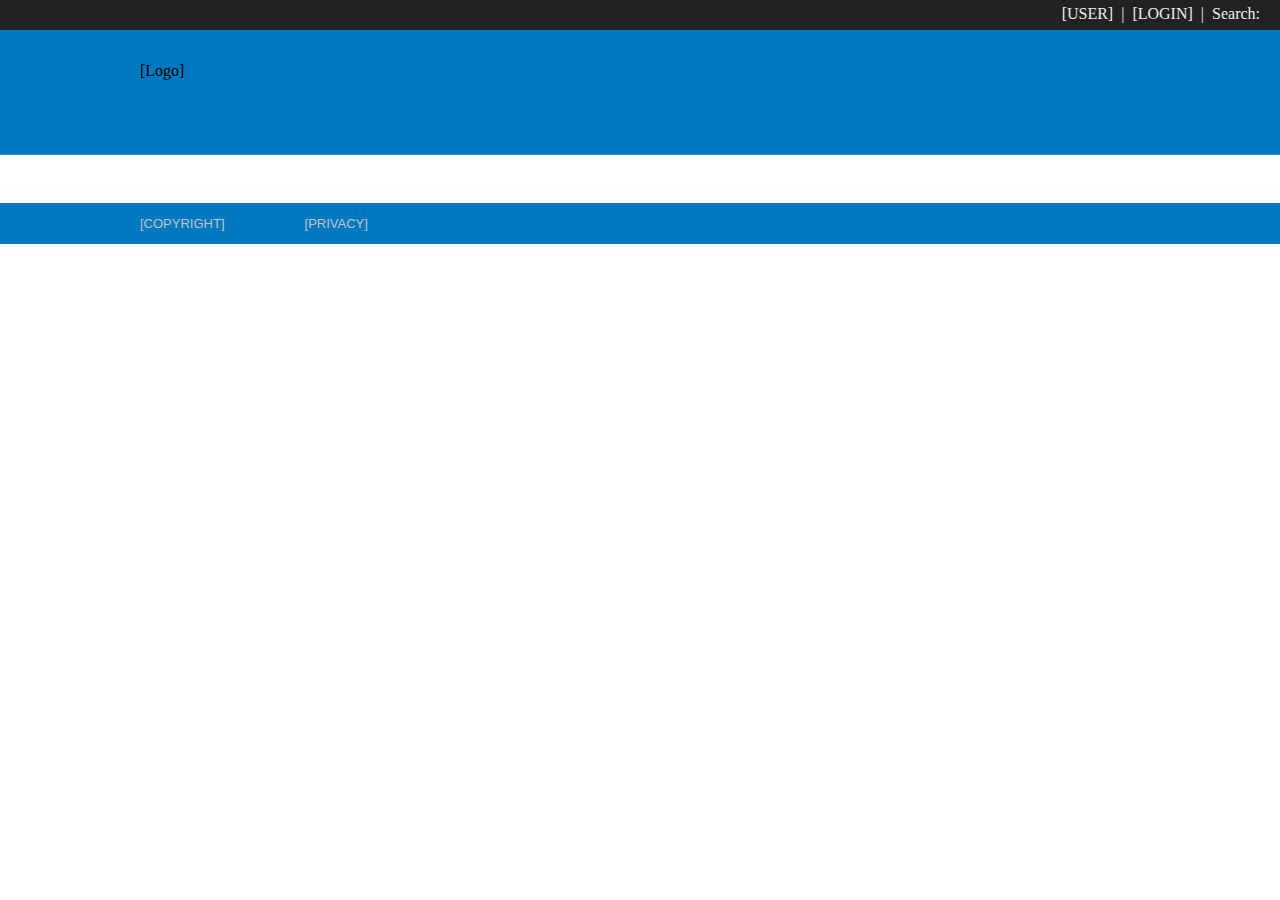
==== Portals/_default/Skins/carmel/index.html @ cd059a28 "add new theme" ====
<!DOCTYPE html PUBLIC "-//W3C//DTD XHTML 1.0 Transitional//EN" "http://www.w3.org/TR/xhtml1/DTD/xhtml1-transitional.dtd">
<html xmlns="http://www.w3.org/1999/xhtml">

<head>
<meta content="text/html; charset=utf-8" http-equiv="Content-Type" />
<link href="index.css" rel="stylesheet" type="text/css" />
<title>Untitled 1</title>
</head>

<body>
	<header>
		<div class='top'>
			<div id="loginContainer">
				[USER]&nbsp;&nbsp;|&nbsp;&nbsp;[LOGIN]&nbsp;&nbsp;|&nbsp;&nbsp;Search:
			</div>
			<div class='clear'></div>
		</div>
		<div class='middle'>
			<div class='logo'>[Logo]</div>
			</div>
		</div>
	</header>
	<div id="ContentPane" runat="server"  ></div>
	<footer>
		<div class='bottom'>
			<div class='copy'>[COPYRIGHT]</span><a class='privacy' href=''>[PRIVACY]</a></div>
		</div>
	</footer>
</body>

</html>
---- Portals/_default/Skins/carmel/index.css ----
a {
	text-decoration:none;
	color:inherit;
}

body {
	margin:0;
}

.clear{
	clear:both;
}

header .top{
	background-color:#222;
	color:#eee;
	height:30px;
}

header a:hover, header a:focus, header a:active {
        color: #eee;
    }
header #loginContainer{
	float:right;
	margin-right:20px;
	margin-top:5px;
}

header{
	background:#0079c1;
	height:154px;
	border-bottom:1px solid #218ac9;
	margin-bottom:48px;
	
}

header .middle{
	width:1000px;
	margin:0 auto;
	padding-top:32px;
}

header .menu_bg{
	background:#005e90;
	height:48px;
	position:relative;
	top:22px;
	border-top:thin solid #218ac9;
}

header .nav{
	width:1000px;
	margin:auto;
	margin-top: 10px;
}

header .nav .dnn_dnnnav_ctldnnnav_spmbctr td{
	padding:0 40px;
	color:#ffffff;
}

header td td{
	cursor:pointer;
}

.dnn_dnnnav_ctldnnnav_spmitm{
	background:#005e90;
	color:#ffffff;
	cursor:pointer;
}

.dnn_dnnnav_ctldnnnav_spmsub{
	margin:0 20px;
	margin-top:6px;
}

.dnn_dnnnav_ctldnnnav_spmsub td{
	padding:5px;
}

/*header .nav .dnn_dnnnav_ctldnnnav_spmbctr td:hover{
	background:#0079c1;
	}*/

footer{
	background:#0079c1;
}

footer .bottom{
	width:1000px;
	margin:0 auto;
	padding:20px 0;

}

footer .bottom div{
	display:inline-block;
		color:#c4c4c4;
}

footer .bottom a{
	color:#c4c4c4;
}

footer .bottom{
	width:1000px;
	margin: auto;
	padding:13px;
}

footer .privacy{
	font-family: 'Open sans', sans-serif;
	font-size:13px;
	display:inline-block;
	margin-left:80px;
}
footer .privacy:hover{
	text-decoration:underline;
}
	
footer .copy{
	font-family: 'Open sans', sans-serif;
	font-size:13px;
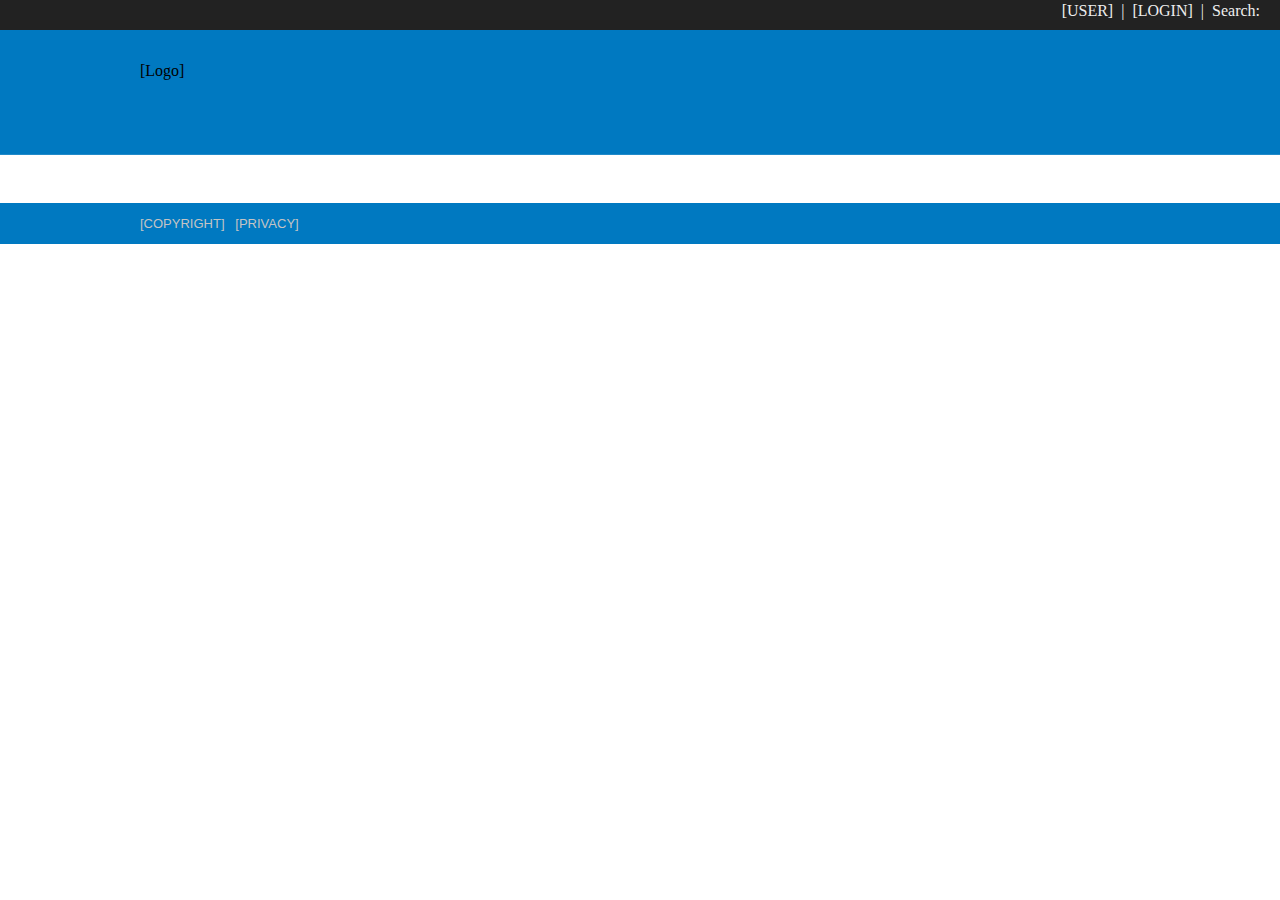
==== commit 1b1be430: "remove some invalid </div> tags" ====
--- a/Portals/_default/Skins/carmel/index.html
+++ b/Portals/_default/Skins/carmel/index.html
@@ -17,13 +17,12 @@
 		</div>
 		<div class='middle'>
 			<div class='logo'>[Logo]</div>
-			</div>
 		</div>
 	</header>
-	<div id="ContentPane" runat="server"  ></div>
+	<div id="ContentPane" runat="server"></div>
 	<footer>
 		<div class='bottom'>
-			<div class='copy'>[COPYRIGHT]</span><a class='privacy' href=''>[PRIVACY]</a></div>
+			<div class='copy'>[COPYRIGHT]&nbsp;&nbsp;&nbsp;[PRIVACY]</div>
 		</div>
 	</footer>
 </body>
--- a/Portals/_default/Skins/carmel/index.css
+++ b/Portals/_default/Skins/carmel/index.css
@@ -1,6 +1,121 @@
-a {
+header a, header a:visited {
 	text-decoration:none;
 	color:inherit;
+}
+
+a, a:active, a:hover, a:focus{
+	text-decoration:none;
+    color:#005e90;
+}
+
+a:hover{
+	text-decoration:underline;
+}
+
+.aspNetDisabled, a.aspNetDisabled, .dnnDisabled, a.dnnDisabled {
+    color: rgba(53, 113, 186, 0.75);
+    background-color: transparent;
+}
+
+input {
+    padding:2px;
+	border-radius: 7px;
+    -moz-border-radius:7px;
+    -webkit-border-radius:7px;
+}
+
+select {
+    -webkit-appearance:none;
+    padding: 2px;
+    border-radius: 7px;
+    -moz-border-radius:7px;
+    -webkit-border-radius:7px;
+}
+
+@media screen and (-webkit-min-device-pixel-ratio:0) {
+    select {
+        padding-right:18px;
+        background: white url("images/arrowHeadDown.png") no-repeat right center;
+    }
+}
+
+#advanceSection{
+	background: rgba(0, 0, 0, 0.20);
+	border-bottom-left-radius: 10px;
+	border-bottom-right-radius: 10px;
+    -moz-border-radius-bottomright:10px;
+    -moz-border-radius-bottomleft:10px;
+    -webkit-border-bottom-right-radius:10px;
+    -webkit-border-bottom-left-radius:10px;	padding: 10px;
+}
+
+.rmb_form {
+    box-shadow: 10px 10px 5px #888888; 
+    border-bottom-right-radius:10px;
+    border-top-right-radius:10px;
+    border-bottom-left-radius:10px;
+    -moz-border-radius-bottomright:10px;
+    -moz-border-radius-topright:10px;
+    -moz-border-radius-bottomleft:10px;
+    -webkit-border-bottom-right-radius:10px;
+    -webkit-border-top-right-radius:10px;
+    -webkit-border-bottom-left-radius:10px;
+}
+
+.AgapeLink{
+	cursor:pointer;
+}
+
+.Agape_Subtitle {
+    font-size: 13px;
+}
+
+.rmbDetails .dnnGridItem, .rmbDetails .dnnGridAltItem{
+    font-size: 11px;
+}
+
+.rmbDetails {
+    background: rgba(114, 199, 118, 0.20);
+    border-radius:10px;
+    -moz-border-radius:10px;
+    -webkit-border-radius:10px;
+}
+
+table.rmbDetails tr.dnnGridHeader, table.rmbDetails tr.dnnGridHeader th {
+    background: transparent;
+    border-right:none;
+}
+
+div.inverse {
+    background: #444;
+    color:white;
+}
+
+table.rmbDetails tr.dnnGridHeader{
+    font-size: 13px;
+    background: rgba(114, 199, 118, 0.50);
+    border-top-right-radius:10px;
+    border-top-left-radius:10px;
+}
+
+table.rmbHeader  {
+    border-top-right-radius: 10px;
+    border-top-left-radius: 10px;
+    -moz-border-radius-topright:10px;
+    -moz-border-radius-topleft:10px;
+    -webkit-border-top-right-radius:10px;
+    -webkit-border-top-left-radius:10px;
+    background:rgba(0, 0, 0, 0.20);
+	padding: 10px 10px 0px 10px;
+}
+
+table.rmbHeaderContinuation {
+        background:rgba(0, 0, 0, 0.20);
+        padding: 10px;
+}
+
+div.rmbDataLines {
+    background:rgba(0,0,0,0.04);
 }
 
 body {
@@ -23,7 +138,7 @@
 header #loginContainer{
 	float:right;
 	margin-right:20px;
-	margin-top:5px;
+	margin-top:2px;
 }
 
 header{
@@ -72,10 +187,26 @@
 .dnn_dnnnav_ctldnnnav_spmsub{
 	margin:0 20px;
 	margin-top:6px;
-}
+	z-index:5000;
+}
+
+.dnnLabel{
+	width:inherit;
+	width:initial;
+}
+
+td > .dnnLabel {
+    width: 220px;
+	width: inherit;
+}
+
 
 .dnn_dnnnav_ctldnnnav_spmsub td{
 	padding:5px;
+}
+
+#dnn_ContentPane {
+    width: 1200px;
 }
 
 /*header .nav .dnn_dnnnav_ctldnnnav_spmbctr td:hover{
@@ -121,10 +252,258 @@
 footer .copy{
 	font-family: 'Open sans', sans-serif;
 	font-size:13px;
-
-
-
-
-
-
-
+}
+
+.NormalTextBox{
+	margin-right:5px;
+}
+
+.accounts_team {
+    background-color:#eeeeee;
+    border-radius: 10px;
+    -moz-border-radius:10px;
+    -webkit-border-radius:10px;
+    margin-bottom:4px;
+}
+
+.team_leader {
+    background-color: rgba(0, 93, 148, 0.11);
+    border-radius: 10px;
+    -moz-border-radius:10px;
+    -webkit-border-radius:10px;
+    margin-bottom: 4px;
+}
+
+.approver {
+    background-color: rgba(252, 175, 0, 0.25);
+    border-radius: 10px;
+    -moz-border-radius:10px;
+    -webkit-border-radius:10px;
+    display:inline-block;
+    width:100%;
+    padding-top:4px;
+    padding-bottom:4px;
+    margin-bottom: 4px;
+    text-align: center;
+}
+
+.my_section {
+    background-color: rgba(0, 175, 0, 0.24);
+    border-radius: 10px;
+    -moz-border-radius:10px;
+    -webkit-border-radius:10px;
+    width:100%;
+    display:inline-block;
+    padding-top:4px;
+    padding-bottom:4px;
+    margin-bottom: 4px;
+    text-align:center;
+}
+
+#dnn_ContentPane{
+	width:1000px;
+	margin:auto;
+}
+
+/*.dnnFormMessage{
+	width:1000px;
+	margin:auto;
+	margin-bottom:10px;
+}*/
+
+.ui-dialog{
+	z-index:10000;
+	background:white;
+	border:solid 1px #000000;
+	border-radius:15px;
+    -moz-border-radius:15px;
+    -webkit-border-radius:15px;
+	padding:10px;
+}
+
+.ui-dialog-title{
+    display:none;
+}
+
+.AgapeH2{
+    font-size:large;
+    font-weight:200;
+    color:rgba(2,139,255,1);
+    padding-bottom:10px
+}
+
+.ui-tabs-nav  {
+	list-style:none;
+}
+
+.ui-tabs-nav li, .AcHdr  {
+	display:inline;
+	margin:0 10px;
+	padding:5px;
+	border-radius:5px;
+    -moz-border-radius:5px;
+    -webkit-border-radius:5px;
+}
+
+.ui-state-default{
+	background-color:#f8f8f8;
+	padding:5px;
+	border-radius:10px;
+    -moz-border-radius:10px;
+    -webkit-border-radius:10px;
+}
+
+.ui-state-active {
+	background-color:#0079c1;
+	padding:5px;
+	border-radius:10px;
+    -moz-border-radius:10px;
+    -webkit-border-radius:10px;
+}
+
+.ui-state-active a {
+    color: #FFFFFF;
+}
+
+
+
+/*li{
+	text-decoration:none;
+}*/
+
+.ui-state-hover{
+	text-decoration:underline;
+}
+
+.ui-state-error{
+	font-weight: bold;
+	color: #ee0000;
+	border: 2px solid;
+	background: #ffe4e4;
+	border-radius: 10px;
+    -moz-border-radius:10px;
+    -webkit-border-radius:10px;
+}
+
+.ui-state-highlight{
+	font-style:italic;
+}
+
+.AgapeWarning{
+	color: #0000ee;
+	border: 2px solid;
+	border-radius: 10px;
+    -moz-border-radius:10px;
+    -webkit-border-radius:10px;
+	background: #e4e4ff;
+	
+}
+
+.ui-accordion{
+	padding:10px;
+	border-radius:20px;
+    -moz-border-radius:20px;
+    -webkit-border-radius:20px;
+	border:2px solid #000000;
+}
+
+.ui-tabs-panel{
+	padding:10px;
+	border-radius:20px;
+    -moz-border-radius:20px;
+    -webkit-border-radius:20px;
+	border:1px solid #2989ff;
+}
+
+.ui-datepicker-next{
+	float:right;
+}
+
+.ui-datepicker{
+	background-color: #ffffff;
+	border: 1px solid;
+	border-radius: 10px;
+    -moz-border-radius:10px;
+    -webkit-border-radius:10px;
+	padding: 5px;
+	margin-top: 5px;
+}
+
+
+/*div.AcPane > div  > table > tbody, .dnn_ctr495_StaffRmb_tvProcessed{*/
+.ui-accordion-content{
+	display:block;
+	overflow:auto;
+	height:280px;
+}
+
+/* Autocomplete
+----------------------------------*/
+.ui-autocomplete { position: absolute; cursor: default; }       
+.ui-autocomplete-loading { background: white url('images/ui-anim_basic_16x16.gif') right center no-repeat; }
+
+/* workarounds */
+* html .ui-autocomplete { width:1px; } /* without this, the menu expands to 100% in IE6 */
+
+/* Menu
+----------------------------------*/
+.ui-menu {
+        list-style:none;
+        padding: 2px;
+        margin: 0;
+        display:block;
+        z-index:1000;
+		border:1px solid #000000;
+		background-color:#ffffff;
+		height:200px;
+        overflow-x:hidden;
+		overflow-y:scroll;
+}
+.ui-menu .ui-menu {
+        margin-top: -3px;
+}
+.ui-menu .ui-menu-item {
+        margin:0;
+        padding: 0;
+        width: 100%;
+}
+.ui-menu .ui-menu-item a {
+        text-decoration:none;
+        display:block;
+        padding:.2em .4em;
+        line-height:1.5;
+        zoom:1;
+}
+.ui-menu .ui-menu-item a.ui-state-hover,
+.ui-menu .ui-menu-item a.ui-state-active {
+        margin: -1px;
+}
+
+.ui-helper-hidden-accessible { display:none; }
+
+.loading_overlay {
+    position:fixed; 
+    top:0; 
+    left:0; 
+    width:100%; 
+    height:100%; 
+    background-color:; 
+    background: rgba(200, 200, 200, 0.7) url('/../../images/loading.gif') center center no-repeat;
+    z-index:90000;
+}
+
+span.buttonLabel {
+    border-radius:10px; 
+    color:gray; 
+    text-align:center;
+    font-size:x-small;
+}
+
+.old_date {
+    background-color:orange;
+}
+
+#olddatetext {
+    color:orangered;
+}
+
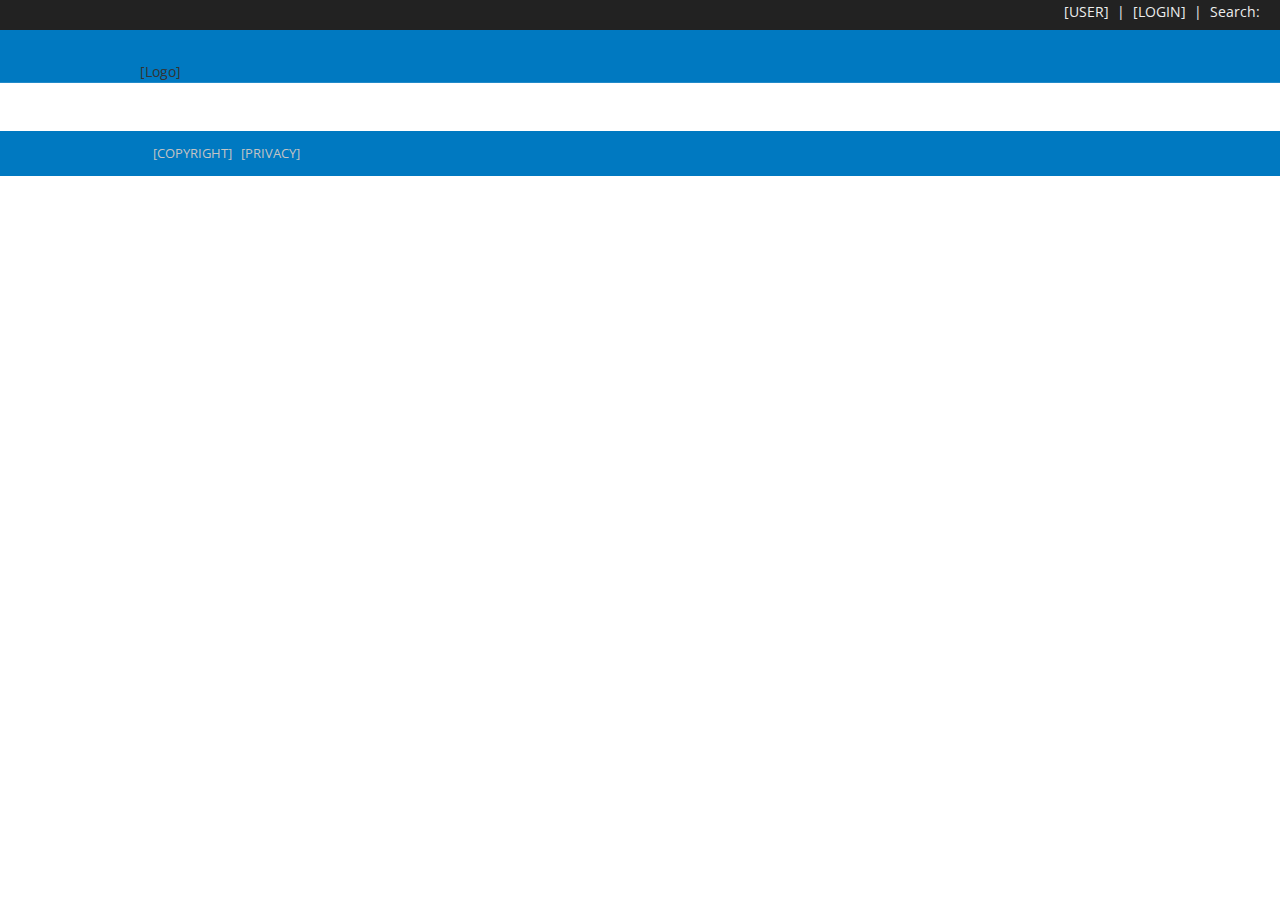
==== commit 58d7fa7c: "Move CSS link to more appropriate .html file" ====
--- a/Portals/_default/Skins/carmel/index.html
+++ b/Portals/_default/Skins/carmel/index.html
@@ -1,9 +1,10 @@
-<!DOCTYPE html PUBLIC "-//W3C//DTD XHTML 1.0 Transitional//EN" "http://www.w3.org/TR/xhtml1/DTD/xhtml1-transitional.dtd">
+﻿<!DOCTYPE html PUBLIC "-//W3C//DTD XHTML 1.0 Transitional//EN" "http://www.w3.org/TR/xhtml1/DTD/xhtml1-transitional.dtd">
 <html xmlns="http://www.w3.org/1999/xhtml">
 
 <head>
 <meta content="text/html; charset=utf-8" http-equiv="Content-Type" />
 <link href="index.css" rel="stylesheet" type="text/css" />
+<link rel='stylesheet' id='open-sans-css'  href='//fonts.googleapis.com/css?family=Open+Sans%3A300italic%2C400italic%2C600italic%2C300%2C400%2C600&#038;subset=latin%2Clatin-ext&#038;ver=3.8.1' type='text/css' media='all' />
 <title>Untitled 1</title>
 </head>
 
--- a/Portals/_default/Skins/carmel/index.css
+++ b/Portals/_default/Skins/carmel/index.css
@@ -1,3 +1,6 @@
+@import url("local-overrides.css");
+@import url('./bootstrap/css/bootstrap.min.css');
+
 header a, header a:visited {
 	text-decoration:none;
 	color:inherit;
@@ -143,21 +146,21 @@
 
 header{
 	background:#0079c1;
-	height:154px;
+	/*height:154px;*/
 	border-bottom:1px solid #218ac9;
 	margin-bottom:48px;
 	
 }
 
 header .middle{
-	width:1000px;
+	max-width:1000px;
 	margin:0 auto;
 	padding-top:32px;
 }
 
 header .menu_bg{
 	background:#005e90;
-	height:48px;
+	/*height:48px;*/
 	position:relative;
 	top:22px;
 	border-top:thin solid #218ac9;
@@ -507,3 +510,316 @@
     color:orangered;
 }
 
+span.menu_link {
+    font-size:6.5pt;
+    color:#999999;
+}
+
+.jqtree-title {
+    color: #005E90;
+}
+
+.dateproblem {
+    color:black;
+}
+
+.rightaway {
+    color:green;
+}
+
+.aheadofschedule {
+    color:blue;
+}
+
+.ontime {
+    color:gold;
+}
+
+.late {
+    color:darkorange;
+}
+
+.overdue {
+    color:red;
+}
+/*------------------------------------------------*/
+/* NAVIGATION */
+/* Borrowed from Gravity skin template and modified */
+/*------------------------------------------------*/
+
+/* for Simple Menu, see Simple menu folder */
+
+    .navbar{margin-bottom:0!important;
+            width: 1000px;
+            margin: 0 auto!important; 
+            overflow:visible;
+    }
+    .navbar-inner{border:none!important; box-shadow:none!important; background:none transparent!important; padding-right:0!important;}
+        .navbar .brand {padding:0!important;}
+
+    /* Site Navigation */
+    .menu-dropdown {
+	    float: right;
+        position: relative;
+        /* top: 18px; */
+        height: auto !important; 
+        overflow: visible !important;
+    }
+
+.nav-menu {
+    padding: 0;
+    width: 1000px;
+    margin: 0 auto;
+    position: relative;
+    left: 0;
+    display: block;
+    float: left;
+    /*margin: 0 10px 0 0;*/
+    list-style:none;
+}
+    .nav-menu:after {
+        clear:both;
+    }
+    .nav-menu:after, .nav-menu:before {
+        display: table;
+        content: "";
+        line-height: 0;
+    }
+    .nav-menu li { 
+		position:relative; 
+		list-style:none;
+		margin: 0;
+	}
+	
+    .nav-menu li ul {
+		margin-left:0;
+	}
+	
+    .nav-menu > li {
+		float:left;
+		/*height:30px;
+		padding-top:5px;
+		margin-right:2px;*/
+	}
+	
+    .nav-menu > li > a,
+    .nav-menu > li > span {
+	    height: 31px;
+		font-size:14px;
+		text-decoration:none;	
+        text-shadow: none!important;
+        padding: 0 23px!important;
+        color: #ffffff!important;
+        font-family: 'Open Sans', sans-serif;
+        float: left;
+        position: relative;
+        padding-top: 17px!important;
+        top: -1px;
+        padding-left: 20px!important;
+	}
+	
+    .nav-menu > li:hover > a,
+    .nav-menu > li.active > a  {
+        color:#3B96B6;
+        /* override default bootstrap nav pills styles*/
+        background-color:#0079c1!important;
+        box-shadow:none!important;
+        /*border-bottom: thin solid #218ac9;*/
+    }
+    .nav-menu > li:hover > a:active { color:#3B96B6;}
+    .nav-menu > li:hover > span { color:#3B96B6;}
+
+    .nav-menu > li > a .caret.hidden-desktop{
+        border:none!important;
+        background-image:url(bootstrap/img/glyphicons-halflings-white.png);
+        background-color:#333;
+        background-position:-305px -110px!important;
+        width:30px!important; line-height:30px!important; min-height:30px!important; height:auto;
+        display:inline-block;
+        margin:0!important;
+        border-radius:3px;
+    }
+    .nav-menu > li > a .caret.hidden-desktop:hover {
+        background:url(bootstrap/img/glyphicons-halflings-white.png) -305px -110px, linear-gradient(to bottom, #2D2D2D 0%, #565656 100%)!important;
+    }
+
+	/* Secondary level */
+    .nav-menu > li ul {  /* Styles for all sub levels */
+		top:46px; 
+		left:0; 
+		padding: 15px 5px;
+		display:none;
+		position:absolute;
+		z-index: 2;
+		width:225px;
+		background:#F5F7F7;
+		border: 1px solid #cbcbcb;
+		/* CSS3 */
+		border-radius: 0px;
+		/*box-shadow:inset 0px 1px 0px 0px rgba(255,255,255,1), 0px 0px 3px rgba(0,0,0,0.15);*/
+		-webkit-box-shadow:  0px 2px 5px 0px rgba(0, 0, 0, 0.4);
+		box-shadow:			 0px 2px 5px 0px rgba(0, 0, 0, 0.4);
+		-webkit-animation-duration: .25s;
+		-webkit-animation-delay: .2s;
+		-webkit-animation-timing-function: ease;
+		-webkit-animation-fill-mode: both;
+		-moz-animation-duration: .25s;
+		-moz-animation-delay: .2s;
+		-moz-animation-timing-function: ease;
+		-moz-animation-fill-mode: both;
+		-ms-animation-duration: .25s;
+		-ms-animation-delay: .2s;
+		-ms-animation-timing-function: ease;
+		-ms-animation-fill-mode: both;
+		animation-duration: .25s;
+		animation-delay: .2s;
+		animation-timing-function: ease;
+		animation-fill-mode: both;
+		
+	}
+	
+    .menu-dropdown:not(.in) .nav-menu li:hover > ul { 
+		display:block;
+	}
+    .menu-dropdown .nav-menu li > iframe{ display: none;z-index: 1 !important;}
+    .menu-dropdown:not(.in) .nav-menu li:hover > iframe{ display: block;}
+
+    .navbar .nav-menu > li > .dropdown-menu:before{
+        border:none!important;
+    }
+	
+    .navbar .nav-menu > li > .dropdown-menu:after {
+		position:absolute!important;
+		top:-15px!important; 
+		left:20px!important;
+		content:''!important;
+		width:0px!important; 	
+		height:0px!important; 
+		border-left:15px solid transparent!important;  /* left arrow slant */
+		border-right:15px solid transparent!important; /* right arrow slant */
+		border-bottom:15px solid #F5F7F7!important; /* bottom, add background color here */
+		font-size:0px!important;
+		line-height:0px!important;
+	}
+
+    .nav-menu .dropdown-menu > .active > a,
+    .nav-menu .dropdown-menu > .active > a:focus {
+        background-color:transparent!important;
+        background-image:none!important;
+        color:#3B9FBF!important;
+        outline:none;
+    }
+    .nav-menu .dropdown-menu a {
+		display:block;
+		padding: 3px 15px;
+		color:#3B9FBF;
+		font-size: 13px;
+		font-weight: normal;
+		text-decoration:none;
+		/* transition decleration */
+		transition: 		all ease-in 100ms;
+		-moz-transition: 	all ease-in 100ms; /* Firefox 4 */
+		-webkit-transition: all ease-in 100ms; /* Safari and Chrome */
+		-o-transition: 		all ease-in 100ms; /* Opera */
+		-ms-transition: 	all ease-in 100ms; /* IE9? */
+	}
+    .nav-menu .dropdown-menu > li > a:hover,
+    .nav-menu .dropdown-menu > .active > a:hover{
+        background-color:transparent!important;
+        background-image:none!important;
+        color:#DD0000!important;
+    }
+    .menu-dropdown:not(.in) .nav-menu .dropdown-menu{
+        border-radius:0!important;
+    }
+    .nav-menu > li > ul li:hover {
+		color:#D00;
+		background: #F5F7F7;
+	}
+	
+	/* Tertiary level */
+    .nav-menu li ul li ul {
+		left:225px; 
+		top:-8px;
+		padding: 15px 5px;
+		border-left: 1px solid #ddd;
+	}
+
+    /* Navigation button on mobile size */
+    .menu-dropdown.in {
+        width:100%;
+    }
+    .navbar .btn-navbar {
+        background-color: #333333!important;
+        background-image: linear-gradient(to bottom, #333333, #333333)!important;
+        cursor:pointer;
+        margin-top:10px!important;
+    }
+    .navbar .btn-navbar:hover,
+    .navbar .btn-navbar:active {
+        background:linear-gradient(to bottom, #2D2D2D 0%, #565656 100%)!important;
+    }
+    /*------------------------------------------------*/
+/* END OF NAVIGATION */
+/*------------------------------------------------*/
+
+/*------------------------------------------------*/
+/* Staff Apps Button*/
+/*------------------------------------------------*/
+
+header .button.related {
+background: #f58220;
+border: 1px solid #eb8528;
+cursor: default;
+z-index: 91100;
+position: relative;
+}
+
+header .button {
+float: right;
+width: 103px;
+height: 21px;
+color: #000000;
+text-align: center;
+font-family: 'Open Sans', sans-serif;
+font-weight: 300;
+font-size: 13px;
+padding-top: 5px;
+margin-right: 10px;
+margin-top: 10px;
+}
+
+#popUpButton:hover, #popUpButton:active, #popUpButton:focus {
+        color: #000000!important;
+        text-decoration: none;
+}
+
+#popUp {
+    padding: 10px 40px;
+    right: 10px;
+    top: 37px;
+    /*width: 300px;
+    height: 300px;*/
+    z-index: 91000;
+    border: 1px solid rgb(214, 215, 212);
+    display: none;
+    position: absolute;
+    background-color: rgb(244, 244, 244);
+}
+
+header .popupMenu {
+color: #adafb2;
+font-size: 15px;
+padding: 15px 0;
+margin: 15px 0;
+}
+
+#staff-app-container {
+    display: inline-block;
+    float: right;
+    position: relative;
+    min-width: 302px;
+}
+/*------------------------------------------------*/
+/* END of Staff Apps Button*/
+/*------------------------------------------------*/
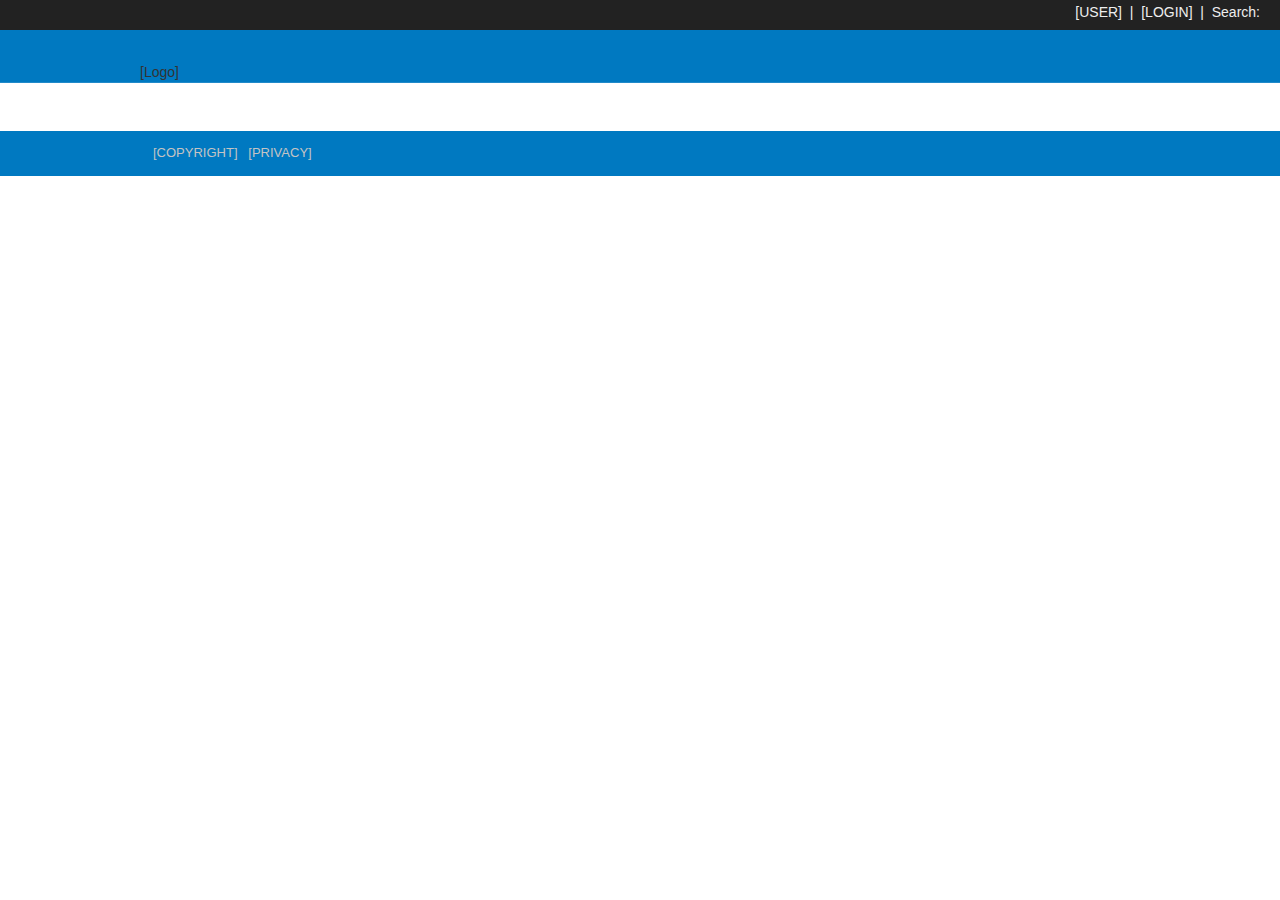
==== commit a50fbc52: "Revert "Move CSS link to more appropriate .html file"" ====
--- a/Portals/_default/Skins/carmel/index.html
+++ b/Portals/_default/Skins/carmel/index.html
@@ -1,10 +1,9 @@
-﻿<!DOCTYPE html PUBLIC "-//W3C//DTD XHTML 1.0 Transitional//EN" "http://www.w3.org/TR/xhtml1/DTD/xhtml1-transitional.dtd">
+<!DOCTYPE html PUBLIC "-//W3C//DTD XHTML 1.0 Transitional//EN" "http://www.w3.org/TR/xhtml1/DTD/xhtml1-transitional.dtd">
 <html xmlns="http://www.w3.org/1999/xhtml">
 
 <head>
 <meta content="text/html; charset=utf-8" http-equiv="Content-Type" />
 <link href="index.css" rel="stylesheet" type="text/css" />
-<link rel='stylesheet' id='open-sans-css'  href='//fonts.googleapis.com/css?family=Open+Sans%3A300italic%2C400italic%2C600italic%2C300%2C400%2C600&#038;subset=latin%2Clatin-ext&#038;ver=3.8.1' type='text/css' media='all' />
 <title>Untitled 1</title>
 </head>
 
